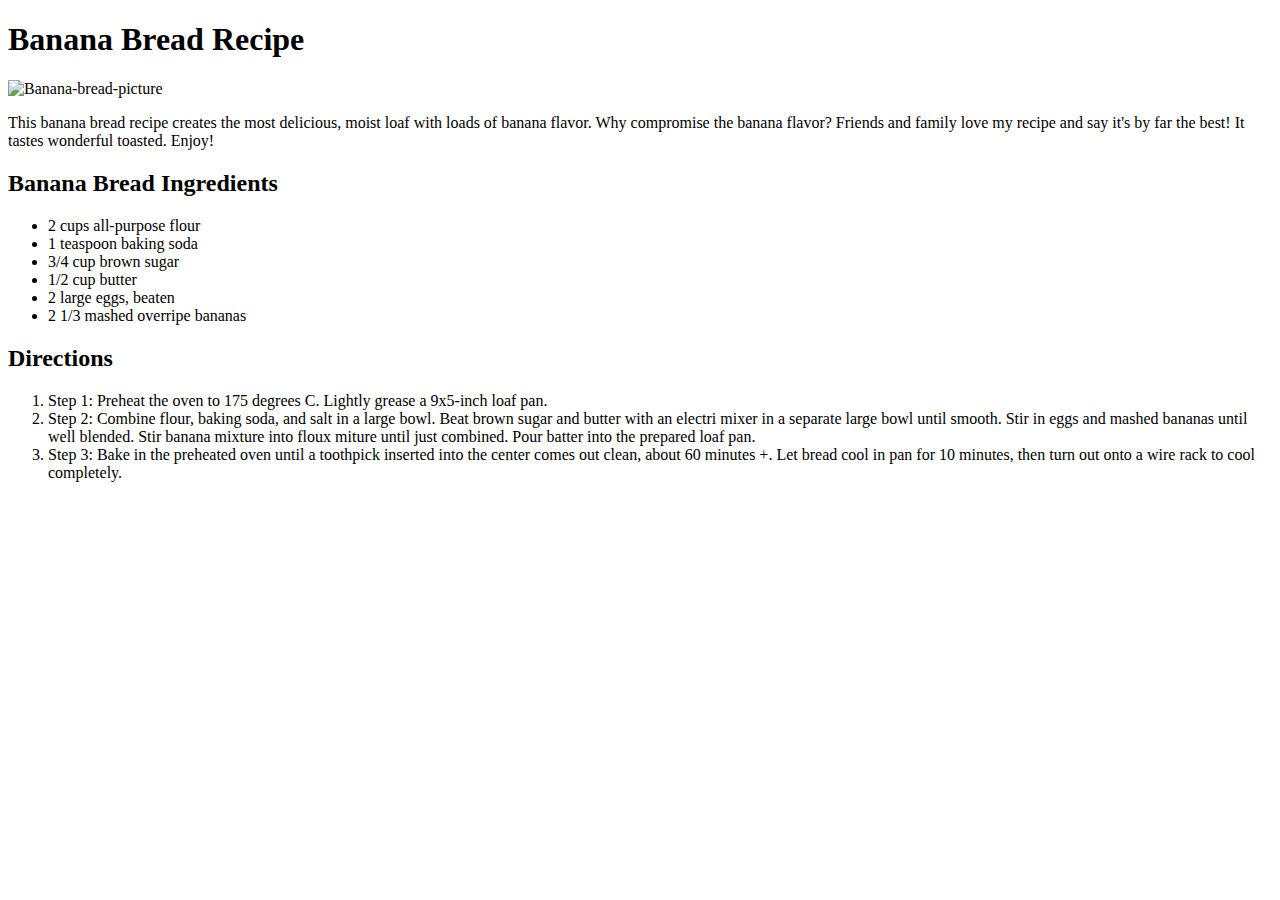
==== recipes/banana-bread.html @ d9a14f12 "Create banana bread recipe Add banana bread recipe in html with ul ingredients and ol directions" ====
<!DOCTYPE html>
<html lang="en">
    <head>
        <meta charset="en">
        <title>Odin Banana Bread recipe</title>
    </head>

    <body>
        <h1>Banana Bread Recipe</h1>
        <img src="./recipe-images/banana-bread.jpg" alt="Banana-bread-picture" height="500" width="370">
        <p>This banana bread recipe creates the most delicious, moist loaf with loads of banana flavor. Why compromise the banana flavor? Friends and family love my recipe and say it's by far the best! It tastes wonderful toasted. Enjoy!</p>

        <h2>Banana Bread Ingredients</h2>
        <ul>
            <li>2 cups all-purpose flour</li>
            <li>1 teaspoon baking soda</li>
            <li>3/4 cup brown sugar</li>
            <li>1/2 cup butter</li>
            <li>2 large eggs, beaten</li>
            <li>2 1/3 mashed overripe bananas</li>
        </ul>

        <h2>Directions</h2>
        <ol>
            <li>Step 1: Preheat the oven to 175 degrees C. Lightly grease a 9x5-inch loaf pan.</li>
            <li>Step 2: Combine flour, baking soda, and salt in a large bowl. Beat brown sugar and butter with an electri mixer in a separate large bowl until smooth. Stir in eggs and mashed bananas until well blended. Stir banana mixture into floux miture until just combined. Pour batter into the prepared loaf pan.</li>
            <li>Step 3: Bake in the preheated oven until a toothpick inserted into the center comes out clean, about 60 minutes +. Let bread cool in pan for 10 minutes, then turn out onto a wire rack to cool completely.</li>
        </ol>
    </body>
</html>
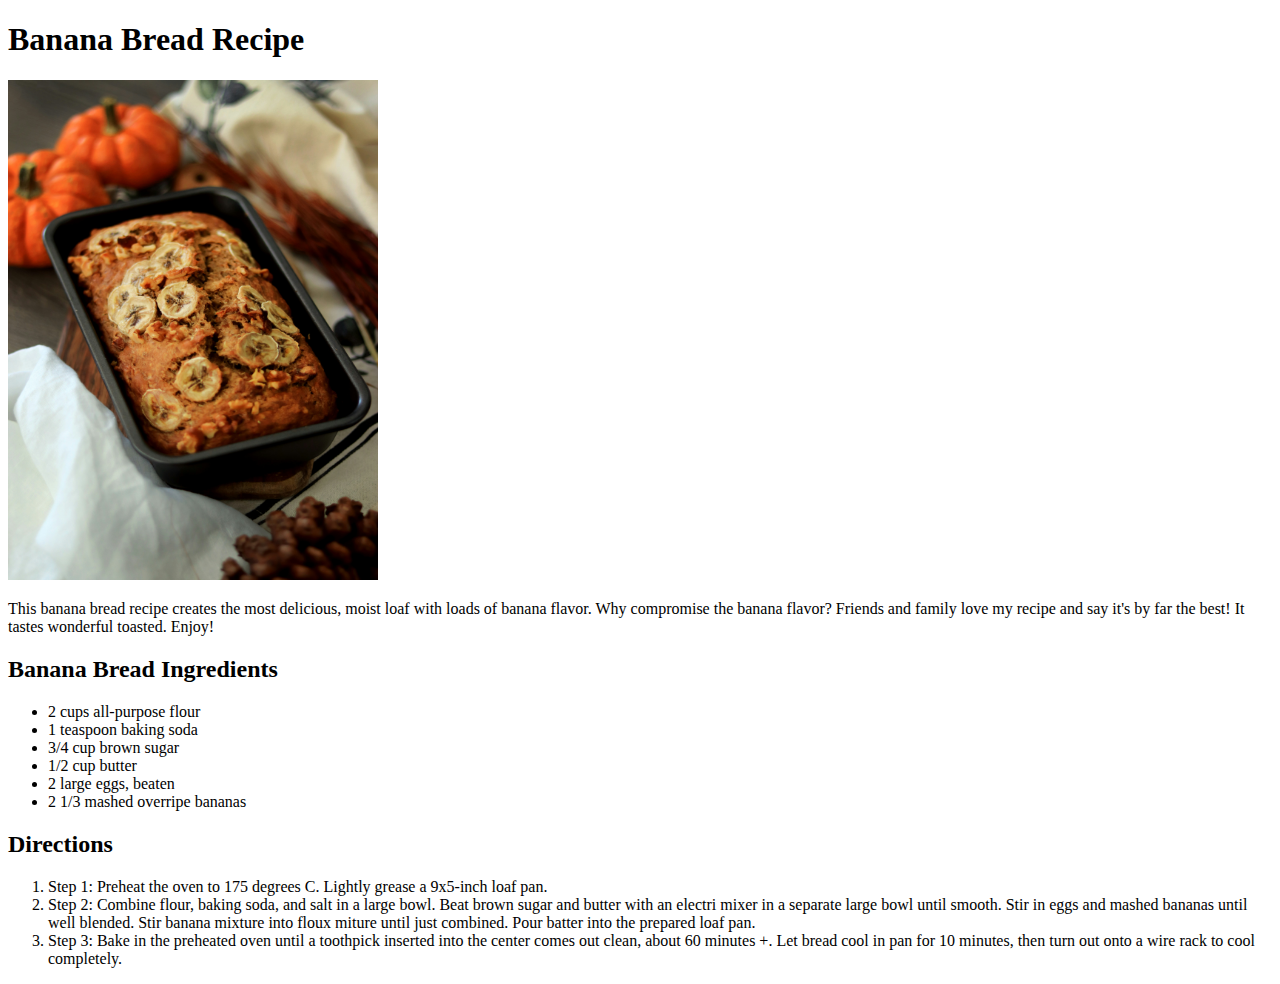
==== commit 1a4acd6c: "I created css style sheet + add to all html pages" ====
--- a/recipes/banana-bread.html
+++ b/recipes/banana-bread.html
@@ -3,6 +3,7 @@
     <head>
         <meta charset="en">
         <title>Odin Banana Bread recipe</title>
+        <link rel="stylesheet"  href="style.css">
     </head>
 
     <body>
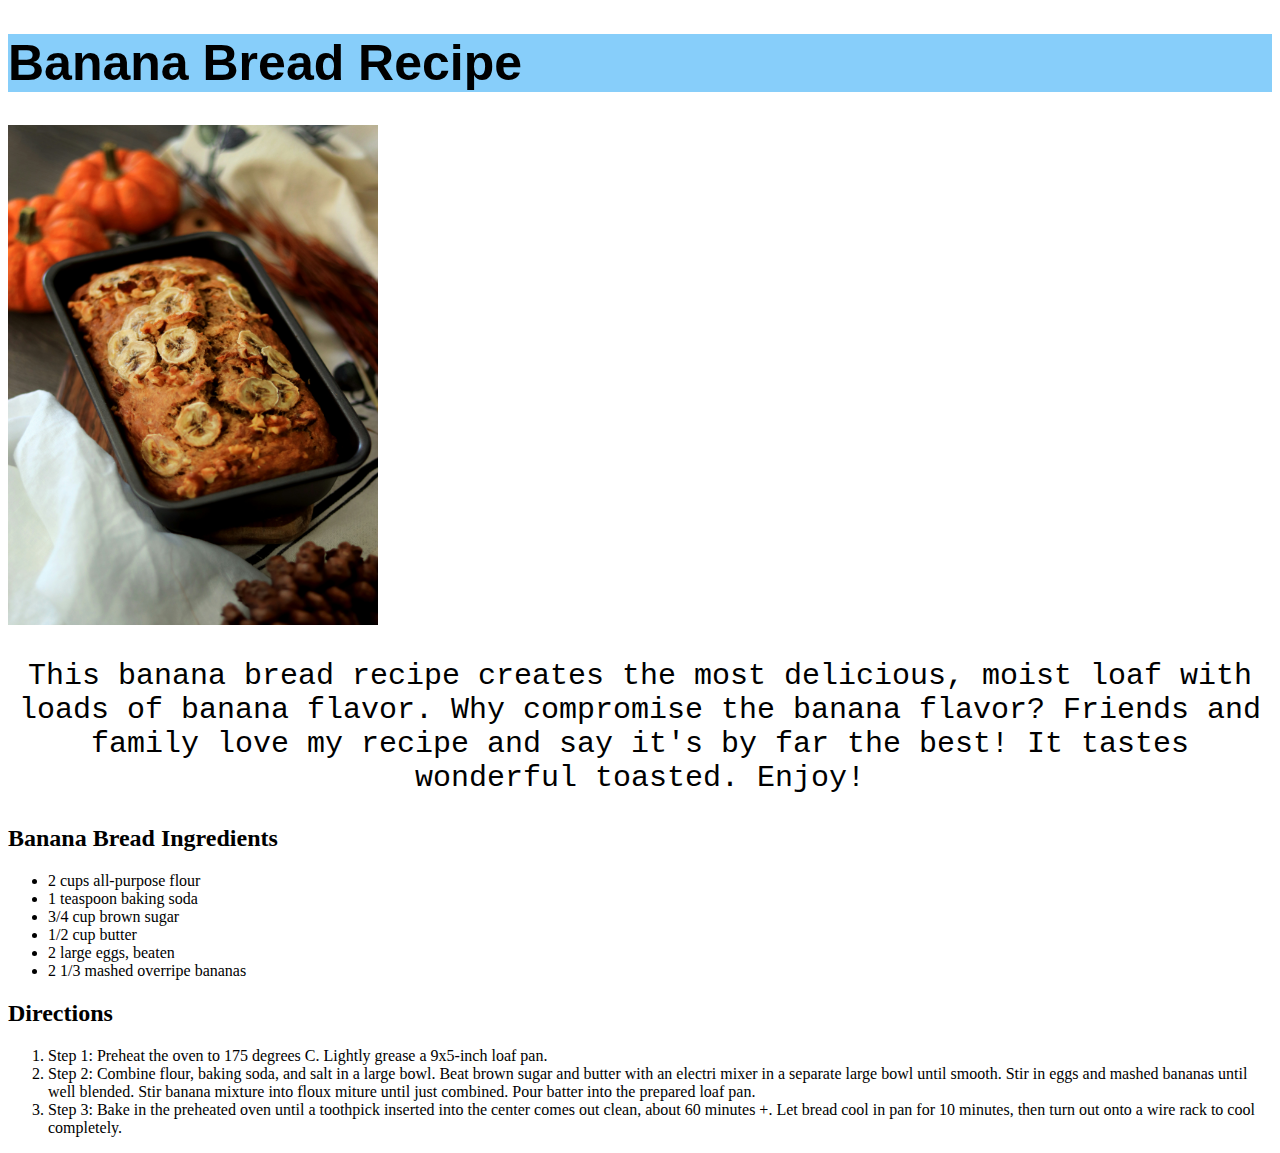
==== commit 07d14a64: "Fix css link on each recipe pages The path to the css file for each recipe pages wasn't correct" ====
--- a/recipes/banana-bread.html
+++ b/recipes/banana-bread.html
@@ -3,13 +3,13 @@
     <head>
         <meta charset="en">
         <title>Odin Banana Bread recipe</title>
-        <link rel="stylesheet"  href="style.css">
+        <link rel="stylesheet"  href="../style.css">
     </head>
 
     <body>
         <h1>Banana Bread Recipe</h1>
         <img src="./recipe-images/banana-bread.jpg" alt="Banana-bread-picture" height="500" width="370">
-        <p>This banana bread recipe creates the most delicious, moist loaf with loads of banana flavor. Why compromise the banana flavor? Friends and family love my recipe and say it's by far the best! It tastes wonderful toasted. Enjoy!</p>
+        <p class="description-recipe">This banana bread recipe creates the most delicious, moist loaf with loads of banana flavor. Why compromise the banana flavor? Friends and family love my recipe and say it's by far the best! It tastes wonderful toasted. Enjoy!</p>
 
         <h2>Banana Bread Ingredients</h2>
         <ul>
--- a/style.css
+++ b/style.css
@@ -0,0 +1,16 @@
+h1{
+    background-color: lightskyblue;
+    font-family: 'Lucida Sans', 'Lucida Sans Regular', 'Lucida Grande', 'Lucida Sans Unicode', Geneva, Verdana, sans-serif;
+    font-size: 50px;
+    font-weight: bold;
+}
+
+img {
+    background-color: lightgrey;
+}
+
+.description-recipe {
+    text-align: center;
+    font-size: 30px;
+    font-family: 'Courier New', Courier, monospace;
+}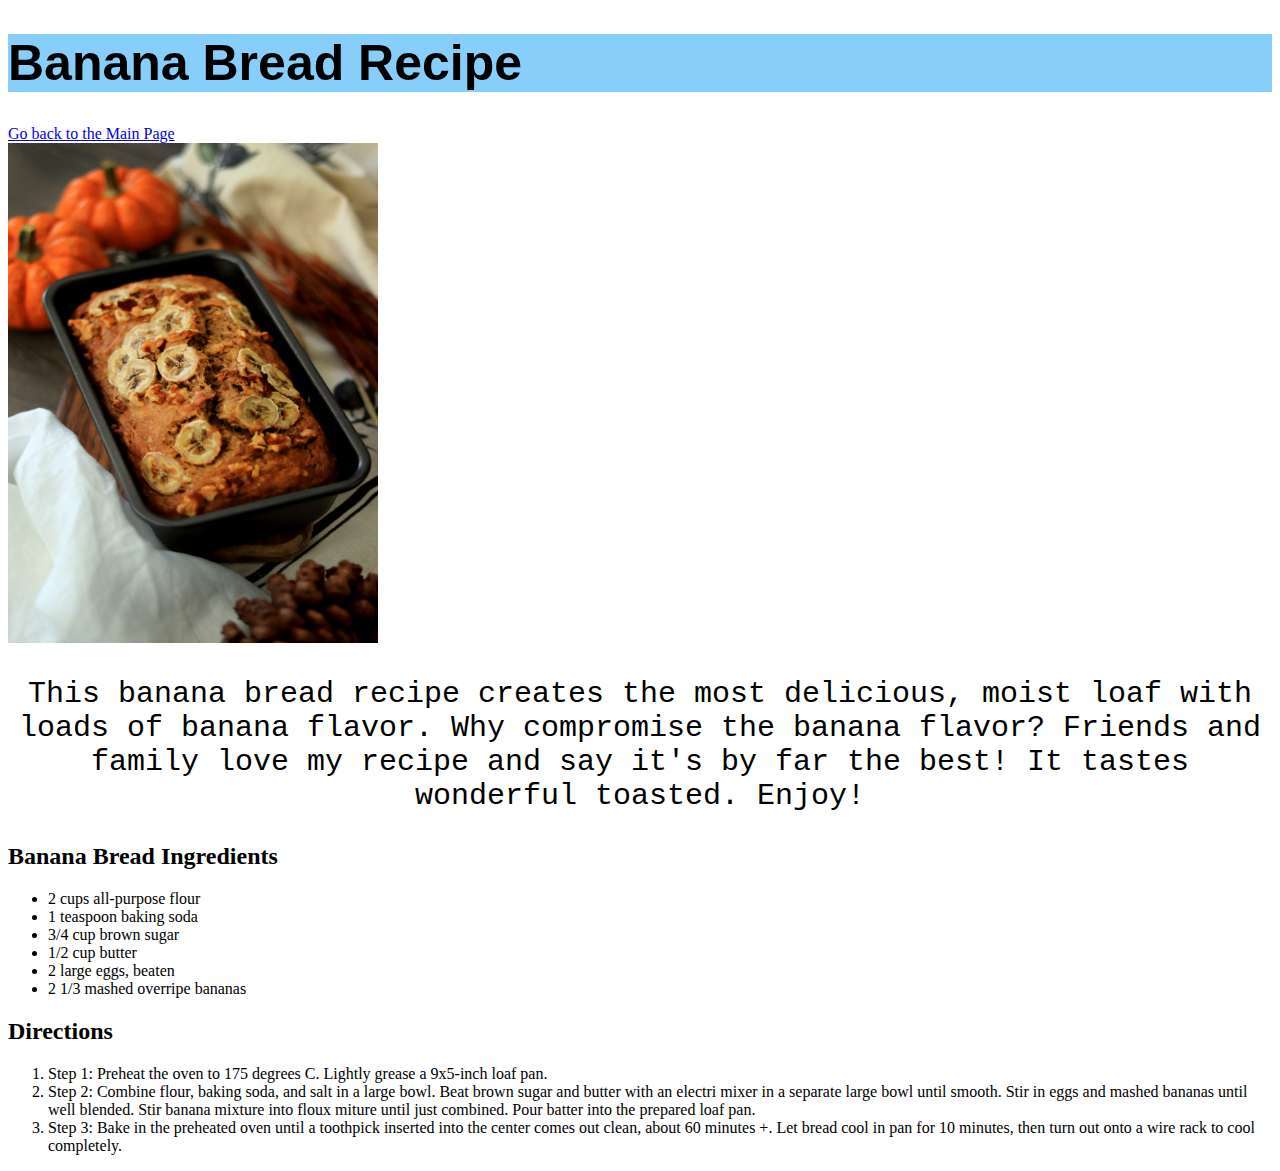
==== commit 3acf213b: "I added a link to go back to the main page Add nav" ====
--- a/recipes/banana-bread.html
+++ b/recipes/banana-bread.html
@@ -8,6 +8,9 @@
 
     <body>
         <h1>Banana Bread Recipe</h1>
+        <nav>
+            <a href="/index.html" target="_blank" rel="noopener noreferrer">Go back to the Main Page</a>
+        </nav>
         <img src="./recipe-images/banana-bread.jpg" alt="Banana-bread-picture" height="500" width="370">
         <p class="description-recipe">This banana bread recipe creates the most delicious, moist loaf with loads of banana flavor. Why compromise the banana flavor? Friends and family love my recipe and say it's by far the best! It tastes wonderful toasted. Enjoy!</p>
 
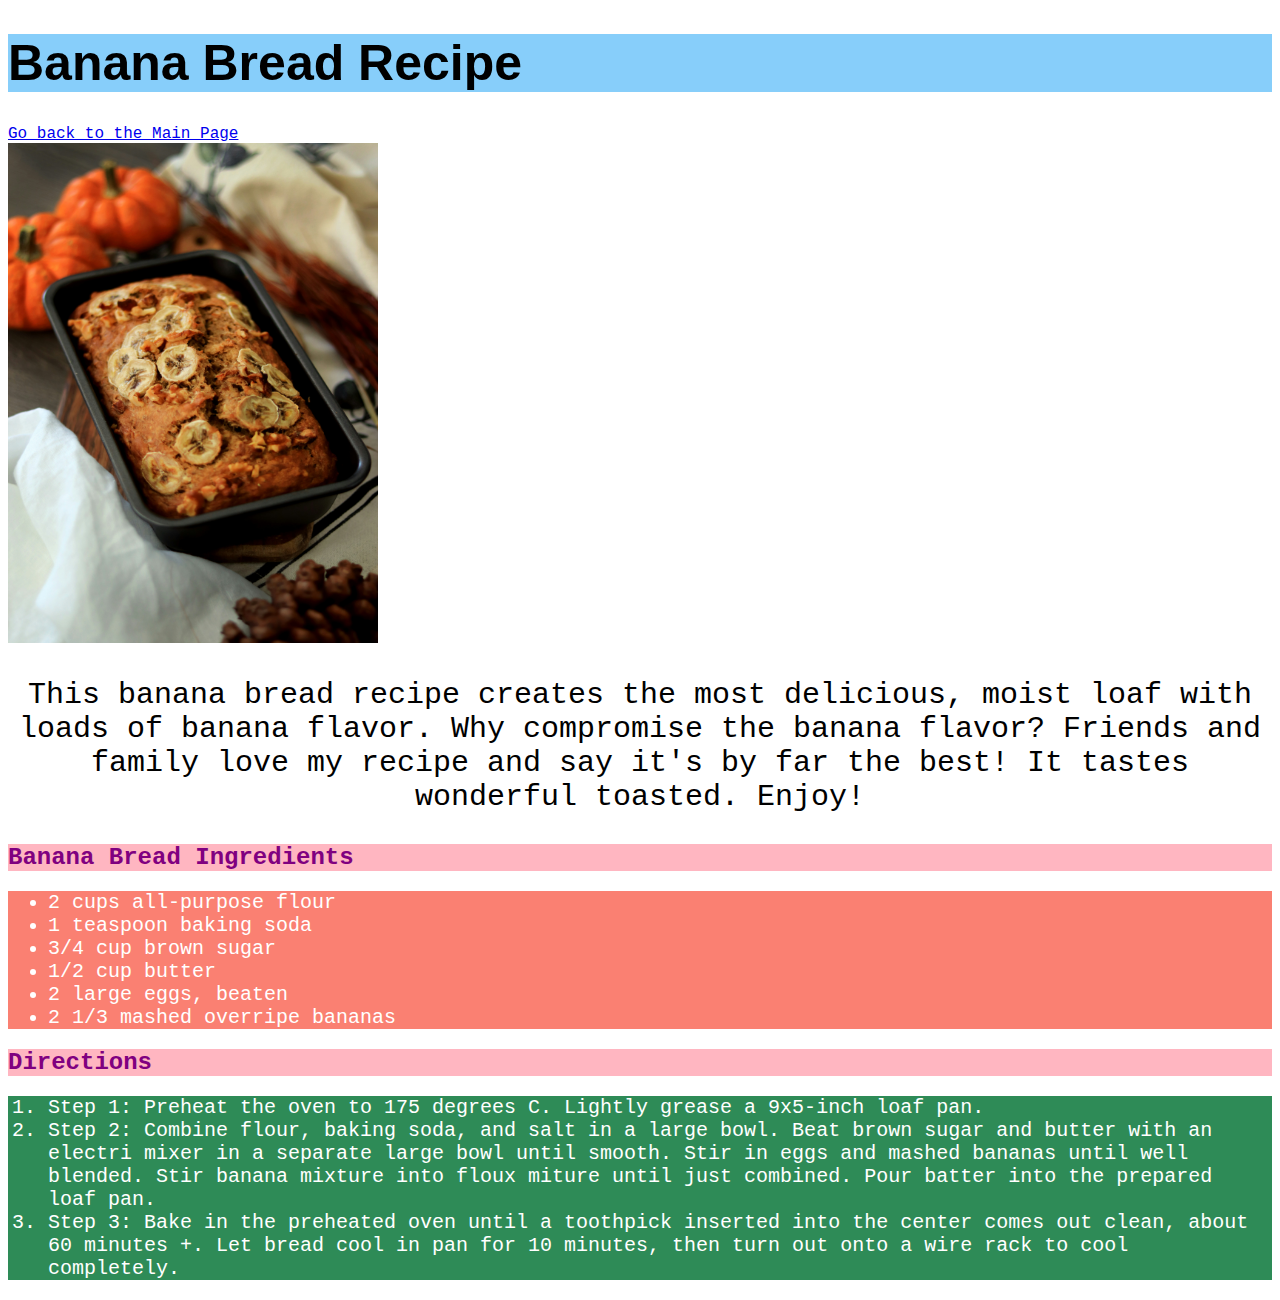
==== commit e4c15930: "I added class for ingredients and directions" ====
--- a/recipes/banana-bread.html
+++ b/recipes/banana-bread.html
@@ -9,13 +9,13 @@
     <body>
         <h1>Banana Bread Recipe</h1>
         <nav>
-            <a href="/index.html" target="_blank" rel="noopener noreferrer">Go back to the Main Page</a>
+            <a href="../index.html" target="_parent" rel="noopener noreferrer">Go back to the Main Page</a>
         </nav>
         <img src="./recipe-images/banana-bread.jpg" alt="Banana-bread-picture" height="500" width="370">
         <p class="description-recipe">This banana bread recipe creates the most delicious, moist loaf with loads of banana flavor. Why compromise the banana flavor? Friends and family love my recipe and say it's by far the best! It tastes wonderful toasted. Enjoy!</p>
 
         <h2>Banana Bread Ingredients</h2>
-        <ul>
+        <ul class="ingredients">
             <li>2 cups all-purpose flour</li>
             <li>1 teaspoon baking soda</li>
             <li>3/4 cup brown sugar</li>
@@ -25,7 +25,7 @@
         </ul>
 
         <h2>Directions</h2>
-        <ol>
+        <ol class="directions">
             <li>Step 1: Preheat the oven to 175 degrees C. Lightly grease a 9x5-inch loaf pan.</li>
             <li>Step 2: Combine flour, baking soda, and salt in a large bowl. Beat brown sugar and butter with an electri mixer in a separate large bowl until smooth. Stir in eggs and mashed bananas until well blended. Stir banana mixture into floux miture until just combined. Pour batter into the prepared loaf pan.</li>
             <li>Step 3: Bake in the preheated oven until a toothpick inserted into the center comes out clean, about 60 minutes +. Let bread cool in pan for 10 minutes, then turn out onto a wire rack to cool completely.</li>
--- a/style.css
+++ b/style.css
@@ -1,3 +1,7 @@
+body {
+    font-family: 'Courier New', Courier, monospace;
+}
+
 h1{
     background-color: lightskyblue;
     font-family: 'Lucida Sans', 'Lucida Sans Regular', 'Lucida Grande', 'Lucida Sans Unicode', Geneva, Verdana, sans-serif;
@@ -5,12 +9,26 @@
     font-weight: bold;
 }
 
-img {
-    background-color: lightgrey;
+h2 {
+    color: purple;
+    background-color: lightpink;
 }
 
 .description-recipe {
     text-align: center;
     font-size: 30px;
-    font-family: 'Courier New', Courier, monospace;
-}+}
+
+.ingredients,
+.directions {
+    color: white;
+    font-size: 20px;
+}
+
+.ingredients {
+    background: salmon;
+}
+
+.directions {
+    background: seagreen;
+}
